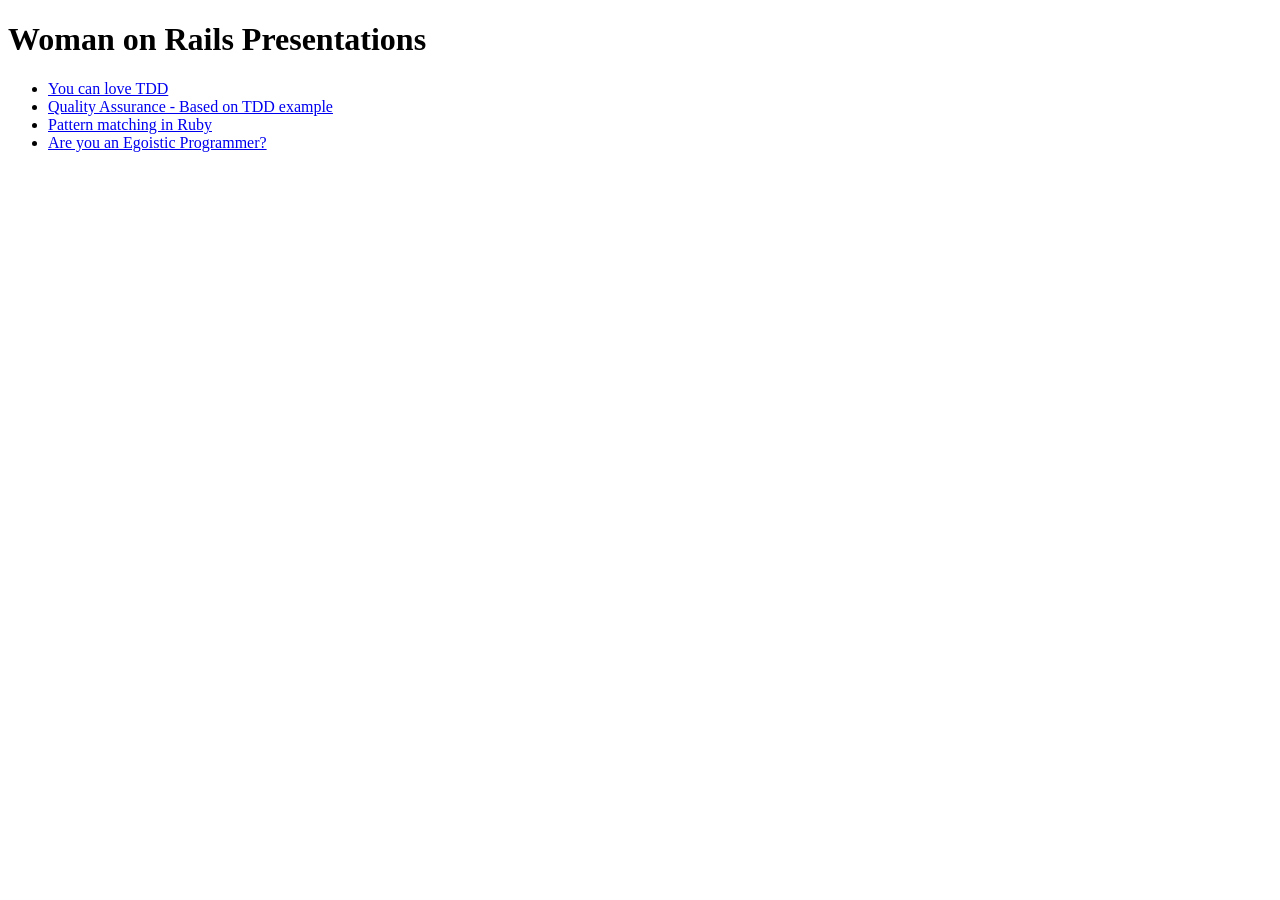
==== index.html @ 81493d0b "Egoistic programmer presentation" ====
<!doctype html>
<html>
  <head>
    <meta charset='utf-8'>
    <meta name='viewport' content='width=device-width, initial-scale=1.0, maximum-scale=1.0, user-scalable=no'>
    <title>Woman on Rails Presentations</title>
    <meta name='description' content='All presentations of Woman on Rails in one place'>
  </head>
  <body>
    <h1>Woman on Rails Presentations</h1>
    <ul>
      <li><a href='you-can-love-tdd.html'>You can love TDD</a></li>
      <li><a href='quality-assurance-tdd-example.html'>Quality Assurance - Based on TDD example</a></li>
      <li><a href='ruby-pattern-matching.html'>Pattern matching in Ruby</a></li>
      <li><a href='are-you-egoistic-programmer.html'>Are you an Egoistic Programmer?</a></li>
    </ul>
  </body>
</html>
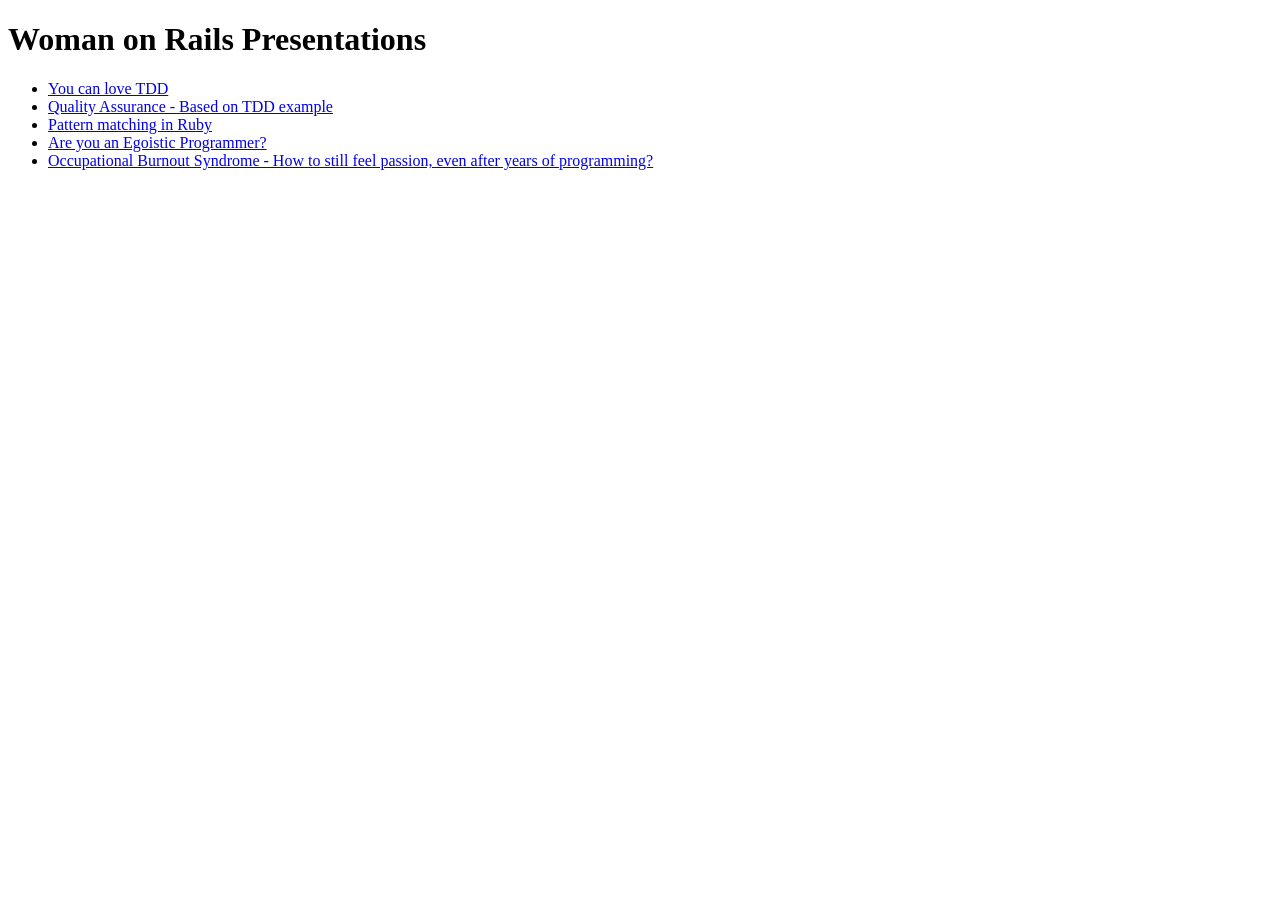
==== commit 38dbf8fb: "New presentation about burnout syndrome" ====
--- a/index.html
+++ b/index.html
@@ -13,6 +13,7 @@
       <li><a href='quality-assurance-tdd-example.html'>Quality Assurance - Based on TDD example</a></li>
       <li><a href='ruby-pattern-matching.html'>Pattern matching in Ruby</a></li>
       <li><a href='are-you-egoistic-programmer.html'>Are you an Egoistic Programmer?</a></li>
+      <li><a href='occupational-burnout-syndrome.html'>Occupational Burnout Syndrome - How to still feel passion, even after years of programming?</a></li>
     </ul>
   </body>
 </html>
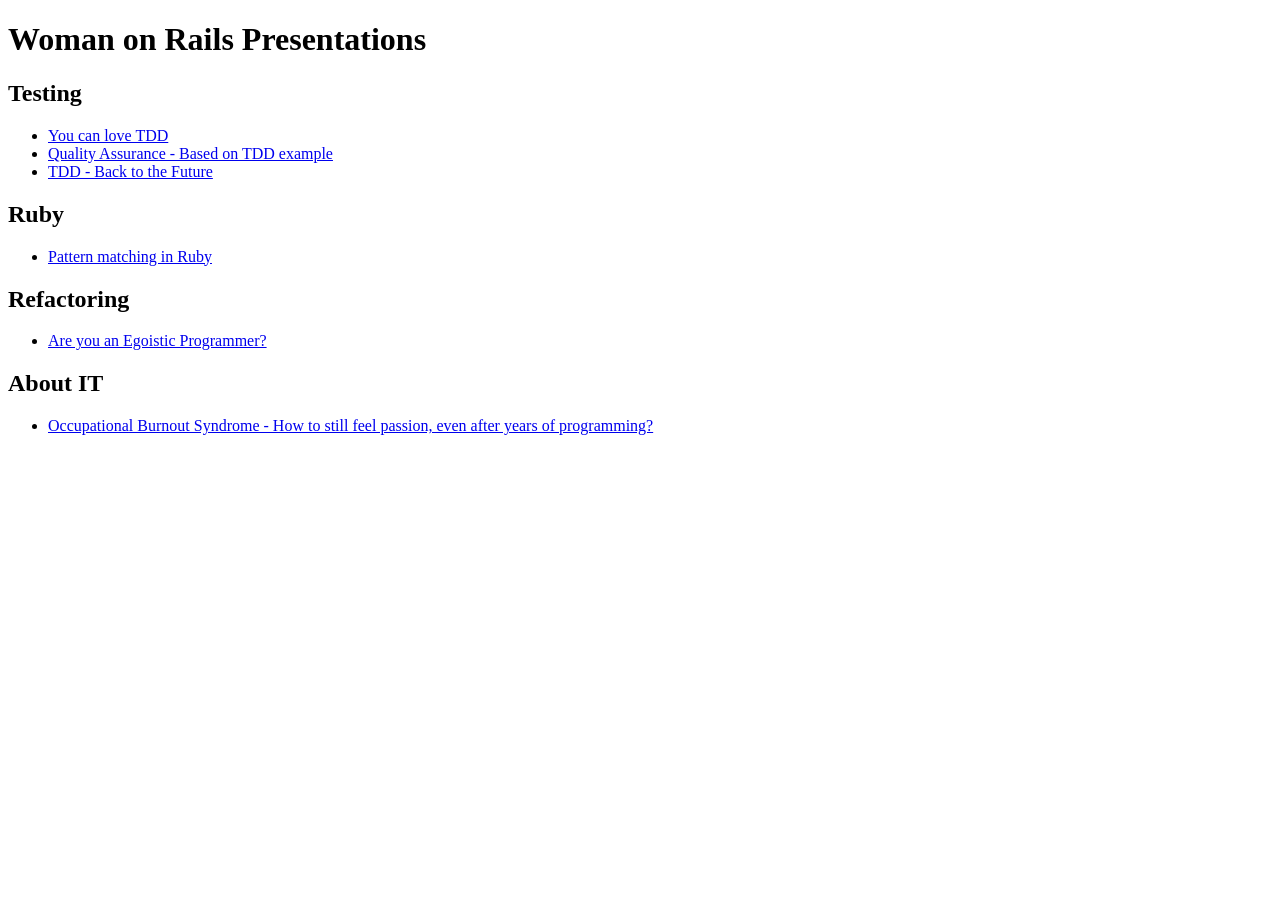
==== commit 085e60e0: "Presentation: TDD - back to the future" ====
--- a/index.html
+++ b/index.html
@@ -8,11 +8,26 @@
   </head>
   <body>
     <h1>Woman on Rails Presentations</h1>
+
+    <h2>Testing</h2>
     <ul>
       <li><a href='you-can-love-tdd.html'>You can love TDD</a></li>
       <li><a href='quality-assurance-tdd-example.html'>Quality Assurance - Based on TDD example</a></li>
+      <li><a href='tdd-back-to-the-future.html'>TDD - Back to the Future</a></li>
+    </ul>
+
+    <h2>Ruby</h2>
+    <ul>
       <li><a href='ruby-pattern-matching.html'>Pattern matching in Ruby</a></li>
+    </ul>
+
+    <h2>Refactoring</h2>
+    <ul>
       <li><a href='are-you-egoistic-programmer.html'>Are you an Egoistic Programmer?</a></li>
+    </ul>
+
+    <h2>About IT</h2>
+    <ul>
       <li><a href='occupational-burnout-syndrome.html'>Occupational Burnout Syndrome - How to still feel passion, even after years of programming?</a></li>
     </ul>
   </body>
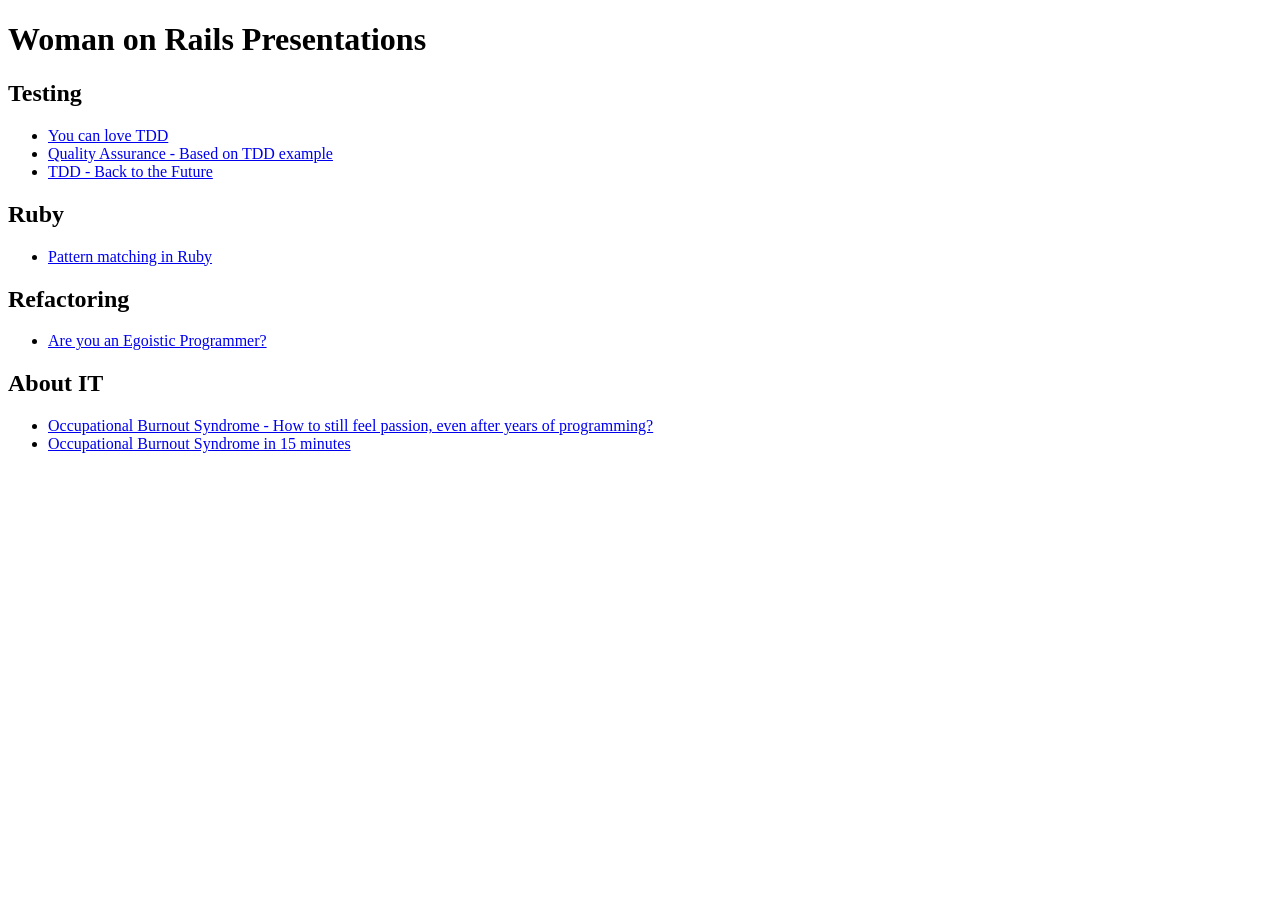
==== commit a4da7155: "Presentation about burnout syndrom in 15 min" ====
--- a/index.html
+++ b/index.html
@@ -29,6 +29,7 @@
     <h2>About IT</h2>
     <ul>
       <li><a href='occupational-burnout-syndrome.html'>Occupational Burnout Syndrome - How to still feel passion, even after years of programming?</a></li>
+      <li><a href='15min-about-burnout-syndrome.html'>Occupational Burnout Syndrome in 15 minutes</a></li>
     </ul>
   </body>
 </html>
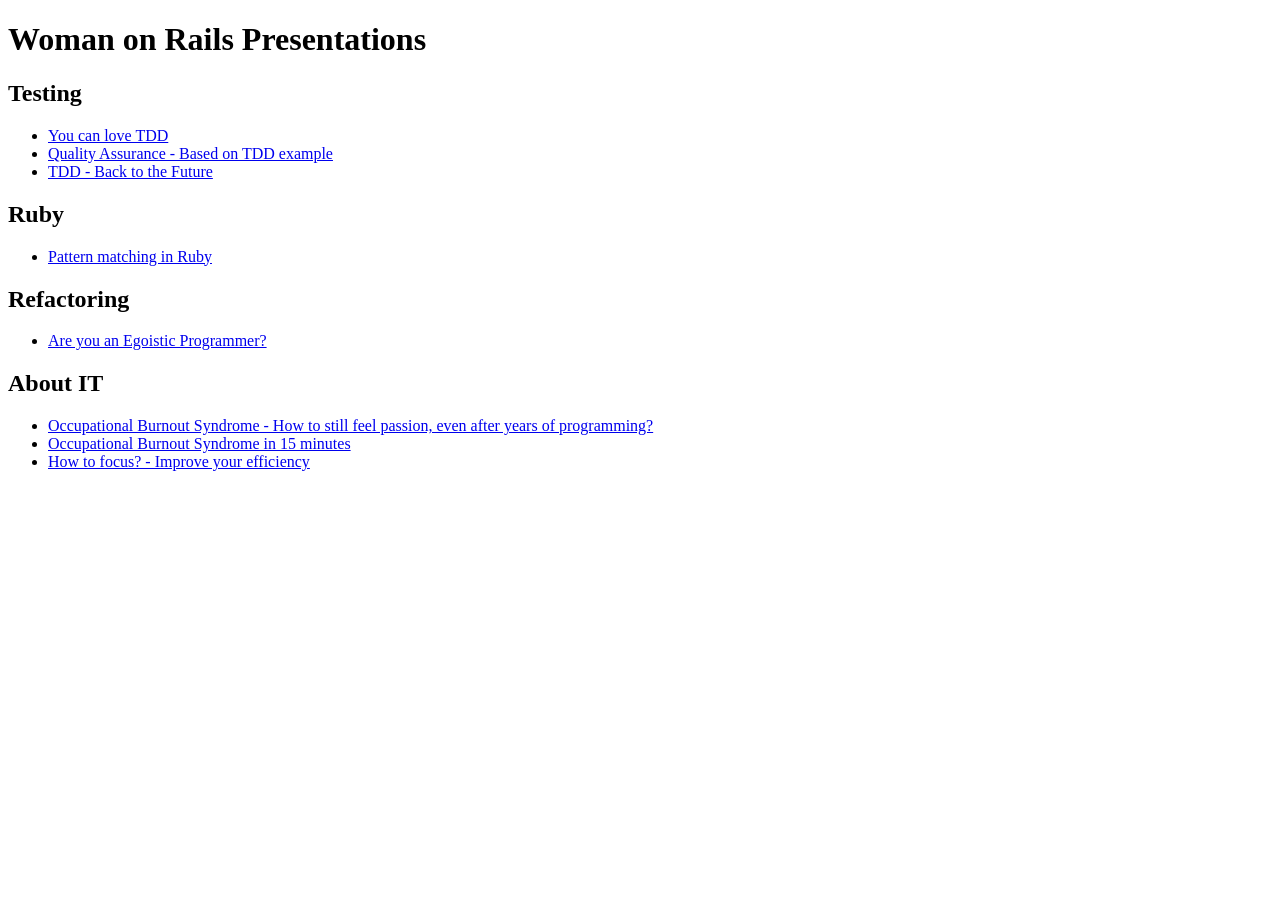
==== commit a8203bfa: "Presentation about focus" ====
--- a/index.html
+++ b/index.html
@@ -30,6 +30,7 @@
     <ul>
       <li><a href='occupational-burnout-syndrome.html'>Occupational Burnout Syndrome - How to still feel passion, even after years of programming?</a></li>
       <li><a href='15min-about-burnout-syndrome.html'>Occupational Burnout Syndrome in 15 minutes</a></li>
+      <li><a href='15min-about-how-to-focus.html'>How to focus? - Improve your efficiency</a></li>
     </ul>
   </body>
 </html>
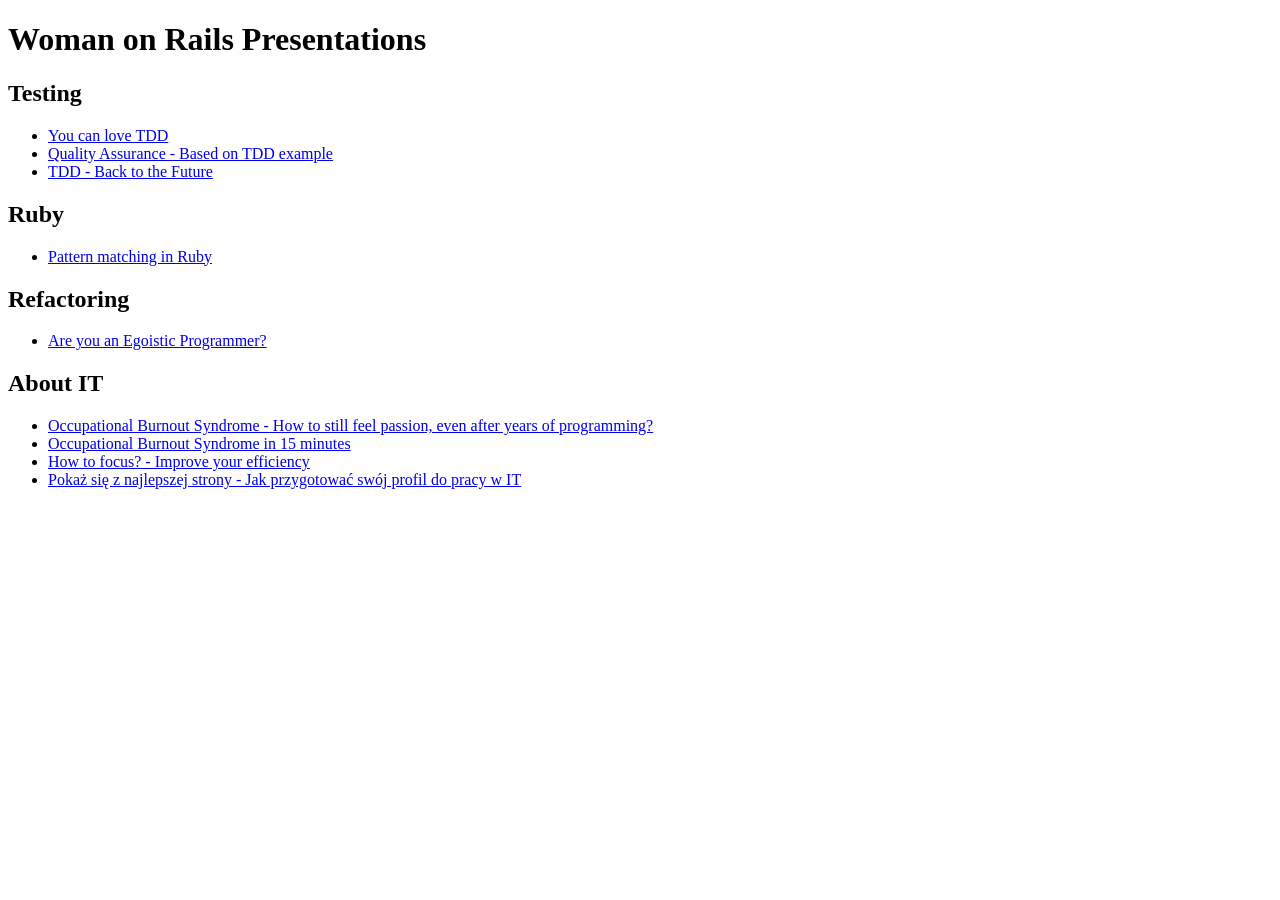
==== commit b1c3302e: "Presentation about CV for programmer" ====
--- a/index.html
+++ b/index.html
@@ -31,6 +31,7 @@
       <li><a href='occupational-burnout-syndrome.html'>Occupational Burnout Syndrome - How to still feel passion, even after years of programming?</a></li>
       <li><a href='15min-about-burnout-syndrome.html'>Occupational Burnout Syndrome in 15 minutes</a></li>
       <li><a href='15min-about-how-to-focus.html'>How to focus? - Improve your efficiency</a></li>
+      <li><a href='your-it-best-side.html'>Pokaż się z najlepszej strony - Jak przygotować swój profil do pracy w IT</a></li>
     </ul>
   </body>
 </html>
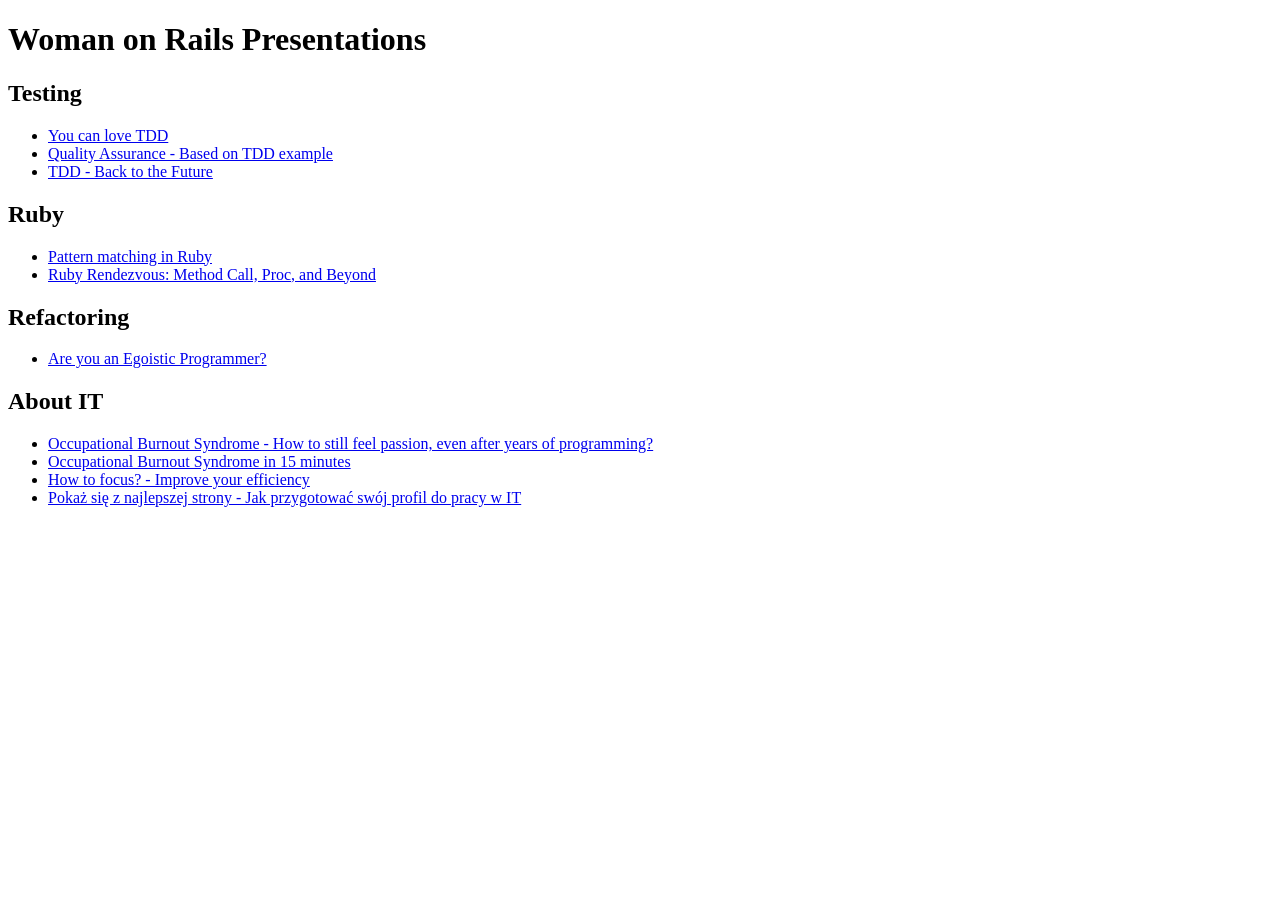
==== commit 3ff4ba4c: "Presentation: Ruby Rendezvous: Method Call, Proc, and Beyond" ====
--- a/index.html
+++ b/index.html
@@ -19,6 +19,7 @@
     <h2>Ruby</h2>
     <ul>
       <li><a href='ruby-pattern-matching.html'>Pattern matching in Ruby</a></li>
+      <li><a href='ruby-rendezvous.html'>Ruby Rendezvous: Method Call, Proc, and Beyond</a></li>
     </ul>
 
     <h2>Refactoring</h2>
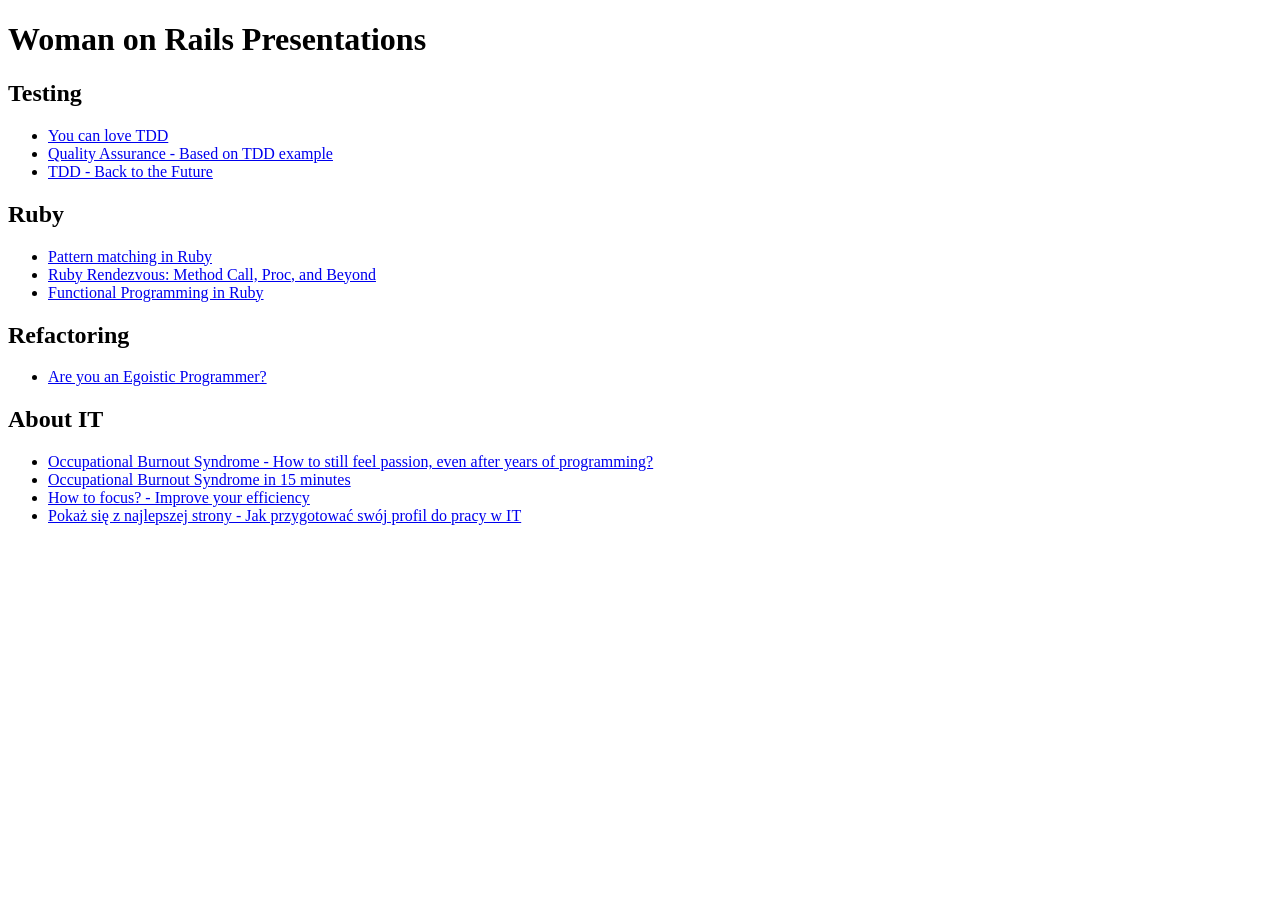
==== commit bc5eb3a9: "Functional programming in Ruby" ====
--- a/index.html
+++ b/index.html
@@ -20,6 +20,7 @@
     <ul>
       <li><a href='ruby-pattern-matching.html'>Pattern matching in Ruby</a></li>
       <li><a href='ruby-rendezvous.html'>Ruby Rendezvous: Method Call, Proc, and Beyond</a></li>
+      <li><a href='functional-programming-ruby.html'>Functional Programming in Ruby</a></li>
     </ul>
 
     <h2>Refactoring</h2>
